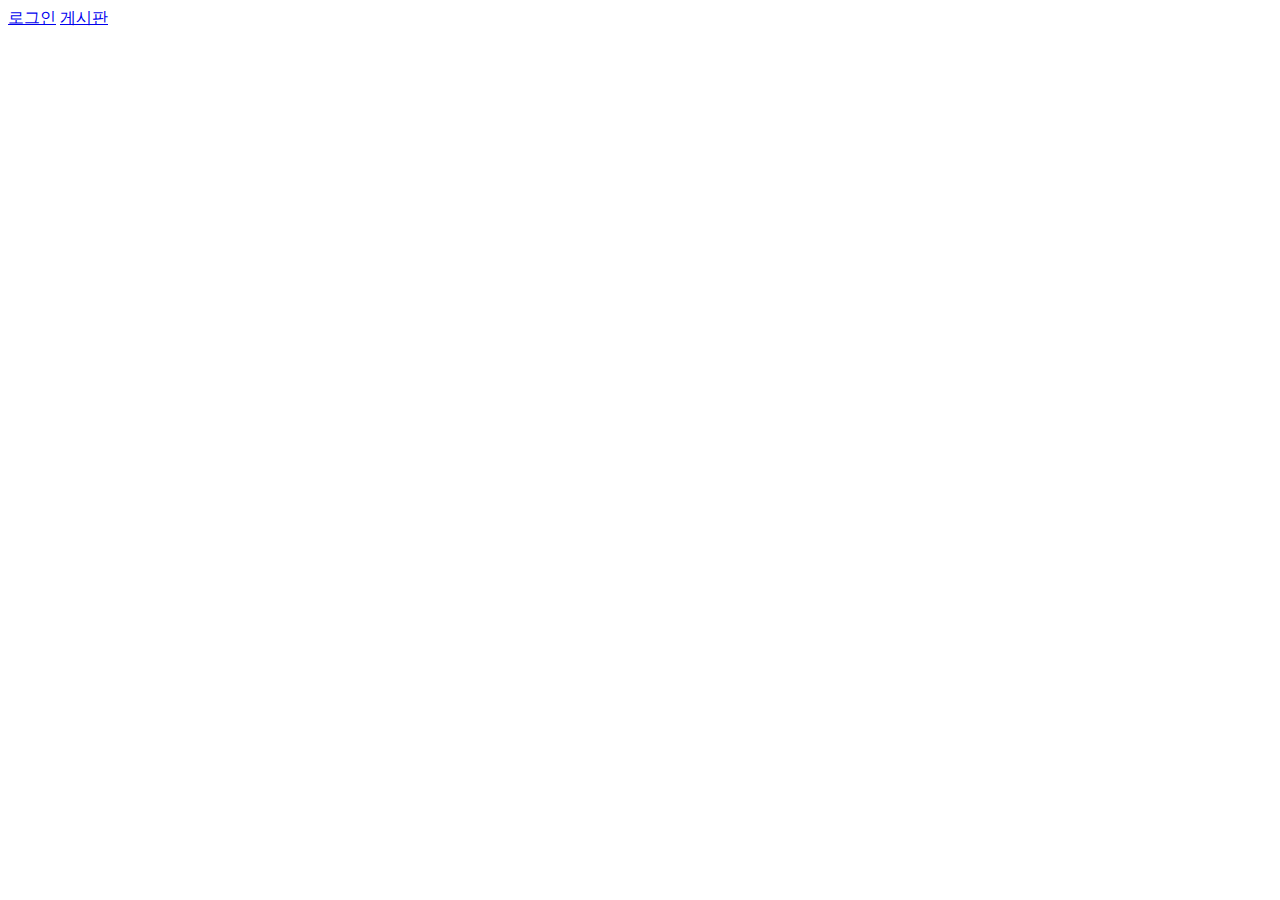
==== AAA/html/index.html @ a9a58a86 "게시판 글쓰기 목록 페이지까지 완성" ====
<!DOCTYPE html>
<html lang="en">
<head>
    <meta charset="UTF-8">
    <meta http-equiv="X-UA-Compatible" content="IE=edge">
    <meta name="viewport" content="width=device-width, initial-scale=1.0">
    <title>Home</title>
</head>
<body>

    <a href="./member/memberLogin.html">로그인</a>
    <a href="./board/boardSelect.html">게시판</a>
    
</body>
</html>
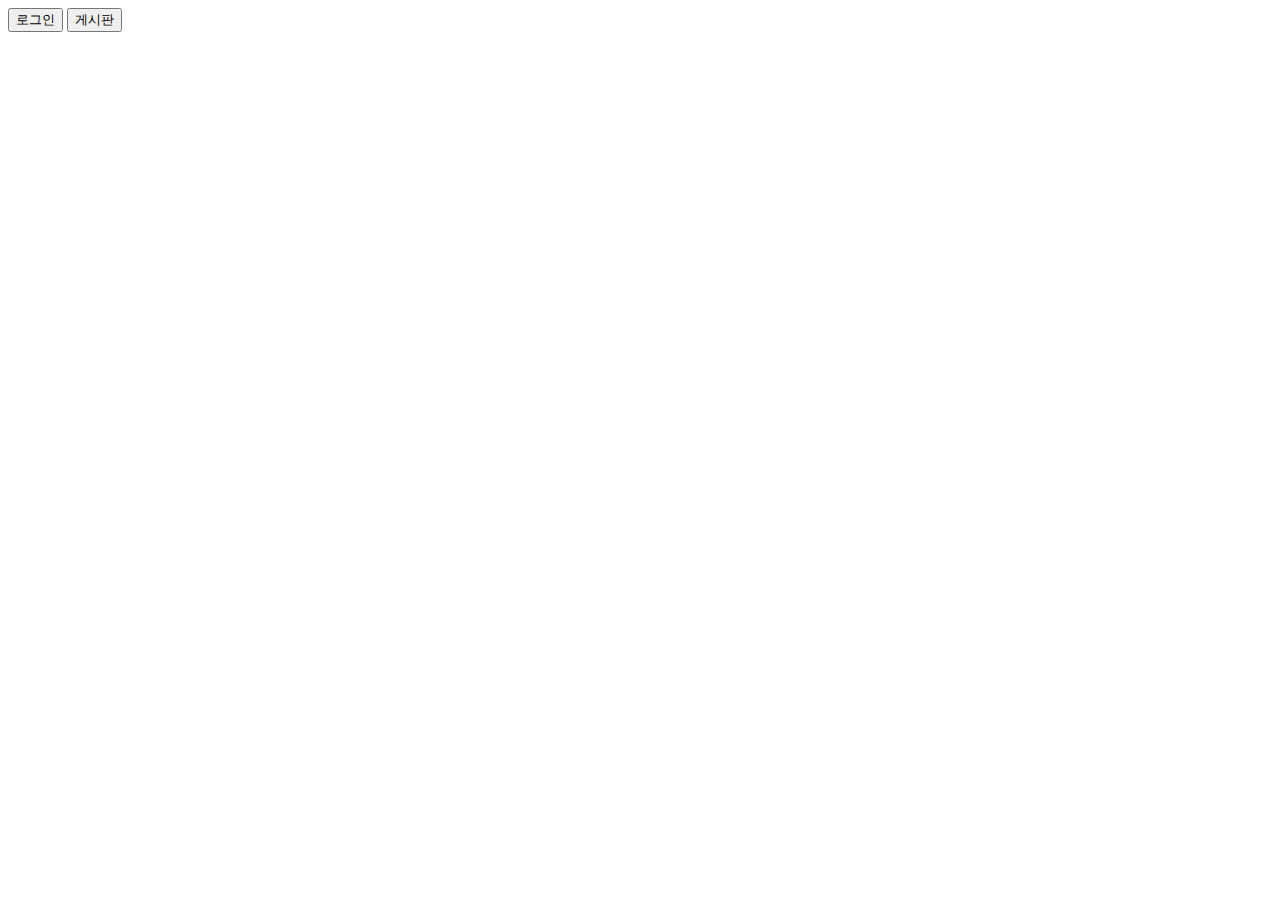
==== commit e06e970b: "로그인하고 세션스토리지에 토큰저장" ====
--- a/AAA/html/index.html
+++ b/AAA/html/index.html
@@ -8,8 +8,45 @@
 </head>
 <body>
 
-    <a href="./member/memberLogin.html">로그인</a>
-    <a href="./board/boardSelect.html">게시판</a>
+    <a href="./member/memberLogin.html"><button>로그인</button></a>
+    <a href="./board/boardSelect.html" id="id"><button>게시판</button></a>
+
+    <p id="hi"></p>
+
+    <script>
+
+        onload = function() {
+            if(sessionStorage.getItem("TOKEN") !== null ) {
+                handleUser();
+                document.querySelector('a').style.display = 'none';
+            }
+        } 
+
+        async function handleUser() {
+            const user = await handleData();
+            console.log(user);
+            let hi = document.getElementById('hi')
+            if(user.status === 200) {
+                hi.innerText = `${user.result.username} 님 안녕하세요`;
+            }
+        }
+    
+        function handleData() {
+                let token = sessionStorage.getItem("TOKEN");
+                return new Promise ((resolve, reject) => {
+                    fetch(`http://127.0.0.1:8088/member/selectone.json`, {
+                        method : "GET",
+                        headers : {
+                            "token" : token
+                        }
+                    })
+                    .then((response) => response.json())
+                    .then((data) => {
+                        resolve(data);
+                    })
+                })
+        }
+    </script>
     
 </body>
 </html>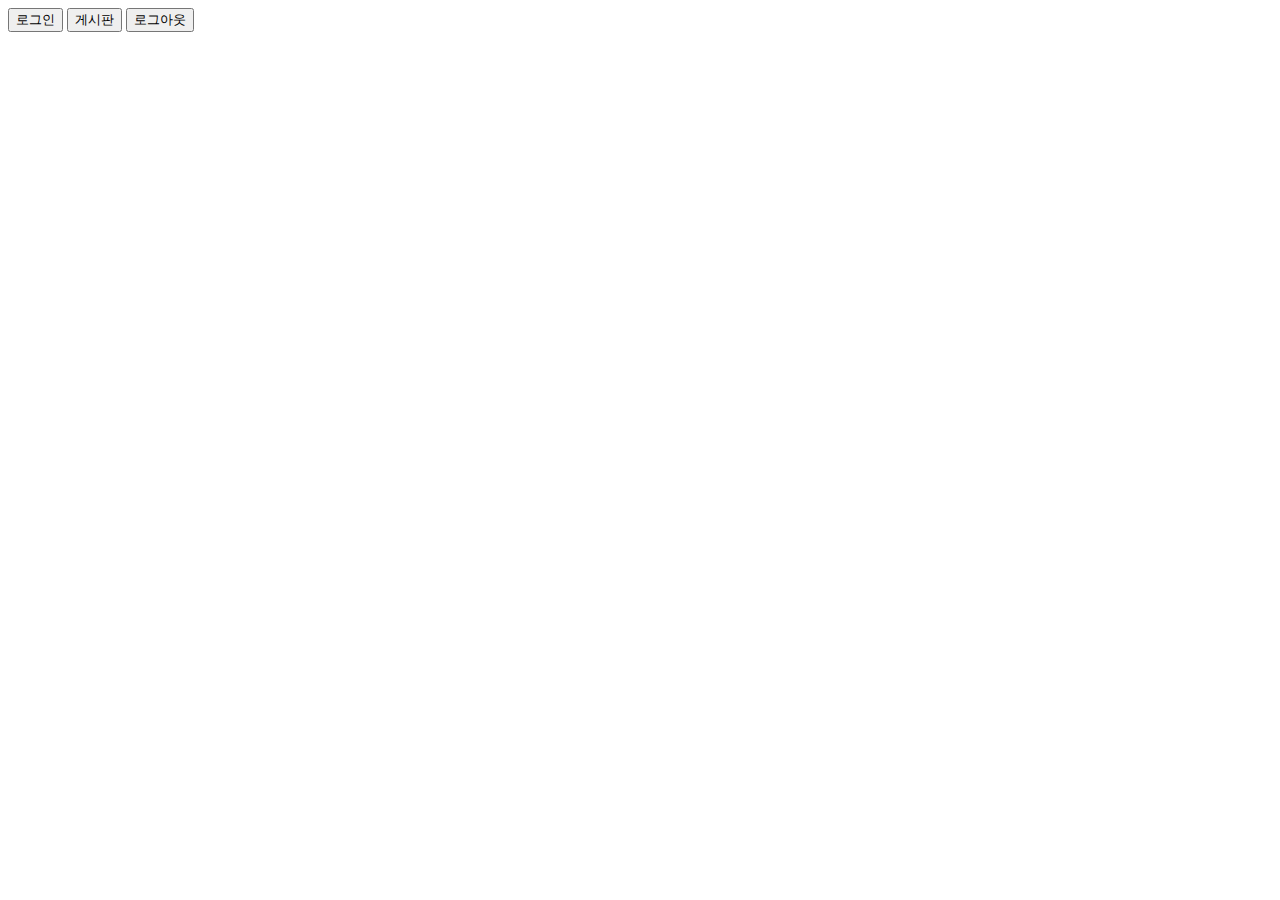
==== commit 45d3a74f: "일단 카카오 로그인 로그아웃" ====
--- a/AAA/html/index.html
+++ b/AAA/html/index.html
@@ -4,48 +4,58 @@
     <meta charset="UTF-8">
     <meta http-equiv="X-UA-Compatible" content="IE=edge">
     <meta name="viewport" content="width=device-width, initial-scale=1.0">
+    <script src="../js/general.js"></script>
+    <script src="https://t1.kakaocdn.net/kakao_js_sdk/2.1.0/kakao.min.js"
+        integrity="sha384-dpu02ieKC6NUeKFoGMOKz6102CLEWi9+5RQjWSV0ikYSFFd8M3Wp2reIcquJOemx" crossorigin="anonymous"></script>
     <title>Home</title>
 </head>
 <body>
 
     <a href="./member/memberLogin.html"><button>로그인</button></a>
     <a href="./board/boardSelect.html" id="id"><button>게시판</button></a>
+    <button id="logout">로그아웃</button>
 
     <p id="hi"></p>
-
+    <script src="https://developers.kakao.com/sdk/js/kakao.js"></script>
     <script>
-
+        window.Kakao.init("c8b46a9bc1014bfd27f124b9ca3bc6ab");
+        const logout = document.getElementById('logout');
         onload = function() {
             if(sessionStorage.getItem("TOKEN") !== null ) {
                 handleUser();
                 document.querySelector('a').style.display = 'none';
+            } 
+            if(Kakao.Auth.getAccessToken() !== null) {
+                console.log('hi');
+            } else {
+                console.log('토큰 없음');
             }
         } 
 
         async function handleUser() {
-            const user = await handleData();
+            const user = await handleToken();
             console.log(user);
             let hi = document.getElementById('hi')
             if(user.status === 200) {
                 hi.innerText = `${user.result.username} 님 안녕하세요`;
             }
         }
-    
-        function handleData() {
-                let token = sessionStorage.getItem("TOKEN");
-                return new Promise ((resolve, reject) => {
-                    fetch(`http://127.0.0.1:8088/member/selectone.json`, {
-                        method : "GET",
-                        headers : {
-                            "token" : token
-                        }
-                    })
-                    .then((response) => response.json())
-                    .then((data) => {
-                        resolve(data);
-                    })
+
+        logout.addEventListener('click', function() {
+            if(Kakao.Auth.getAccessToken()) {
+                Kakao.API.request({
+                    url : '/v1/user/unlink',
+                    success : function(res) {
+                        console.log(res)
+                    },
+                    fail : function(err) {
+                        console.log(err);
+                    },
                 })
-        }
+                Kakao.Auth.setAccessToken(null);
+            };
+        })
+
     </script>
     
 </body>
